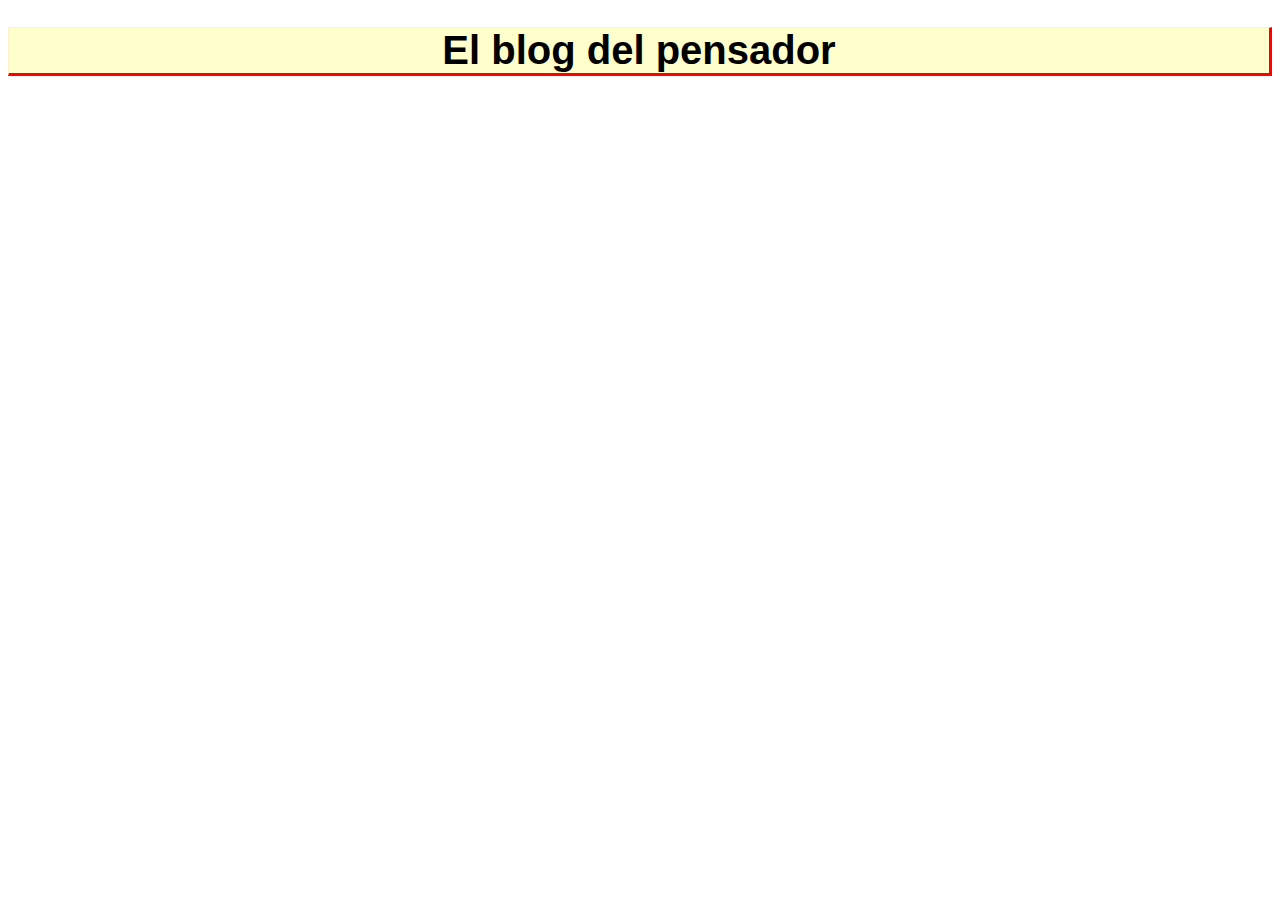
==== ut2pr1ej2Bordes.html @ 37121e48 "Entrega" ====
<!DOCTYPE html>
<html>
<head>
  <title>Problema</title>
  <meta charset="UTF-8">
  <link rel="stylesheet" href="./CSS/CSSej2.css">
</head>
<body>
<h1 class="titulopagina">El blog del pensador</h1>
</body>
</html>
---- CSS/CSSej2.css ----
.titulopagina {
    border-bottom: solid 3px red;
    border-right: solid 3px red;
    border-top: solid 1px #fff0c9;
    border-left: solid 1px #fff0c9;
    font-family: Verdana, Geneva, Tahoma, sans-serif;
    font-size: 40px;
    background-color: #ffffcc;
    text-align: center  ;
}
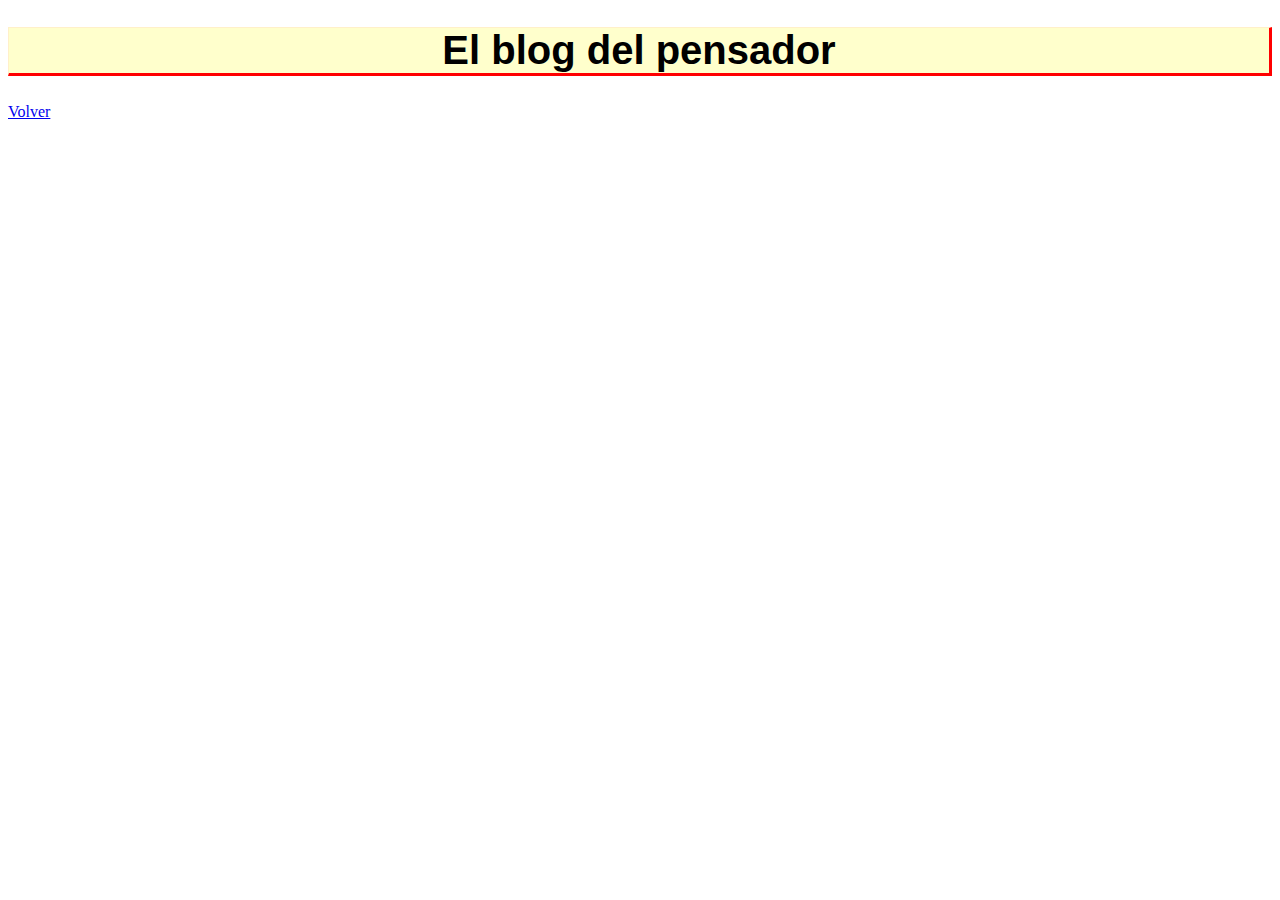
==== commit aeb67ff8: "Index" ====
--- a/ut2pr1ej2Bordes.html
+++ b/ut2pr1ej2Bordes.html
@@ -7,6 +7,7 @@
 </head>
 <body>
 <h1 class="titulopagina">El blog del pensador</h1>
+<a href="./index.html">Volver</a>
 </body>
 </html>
 
